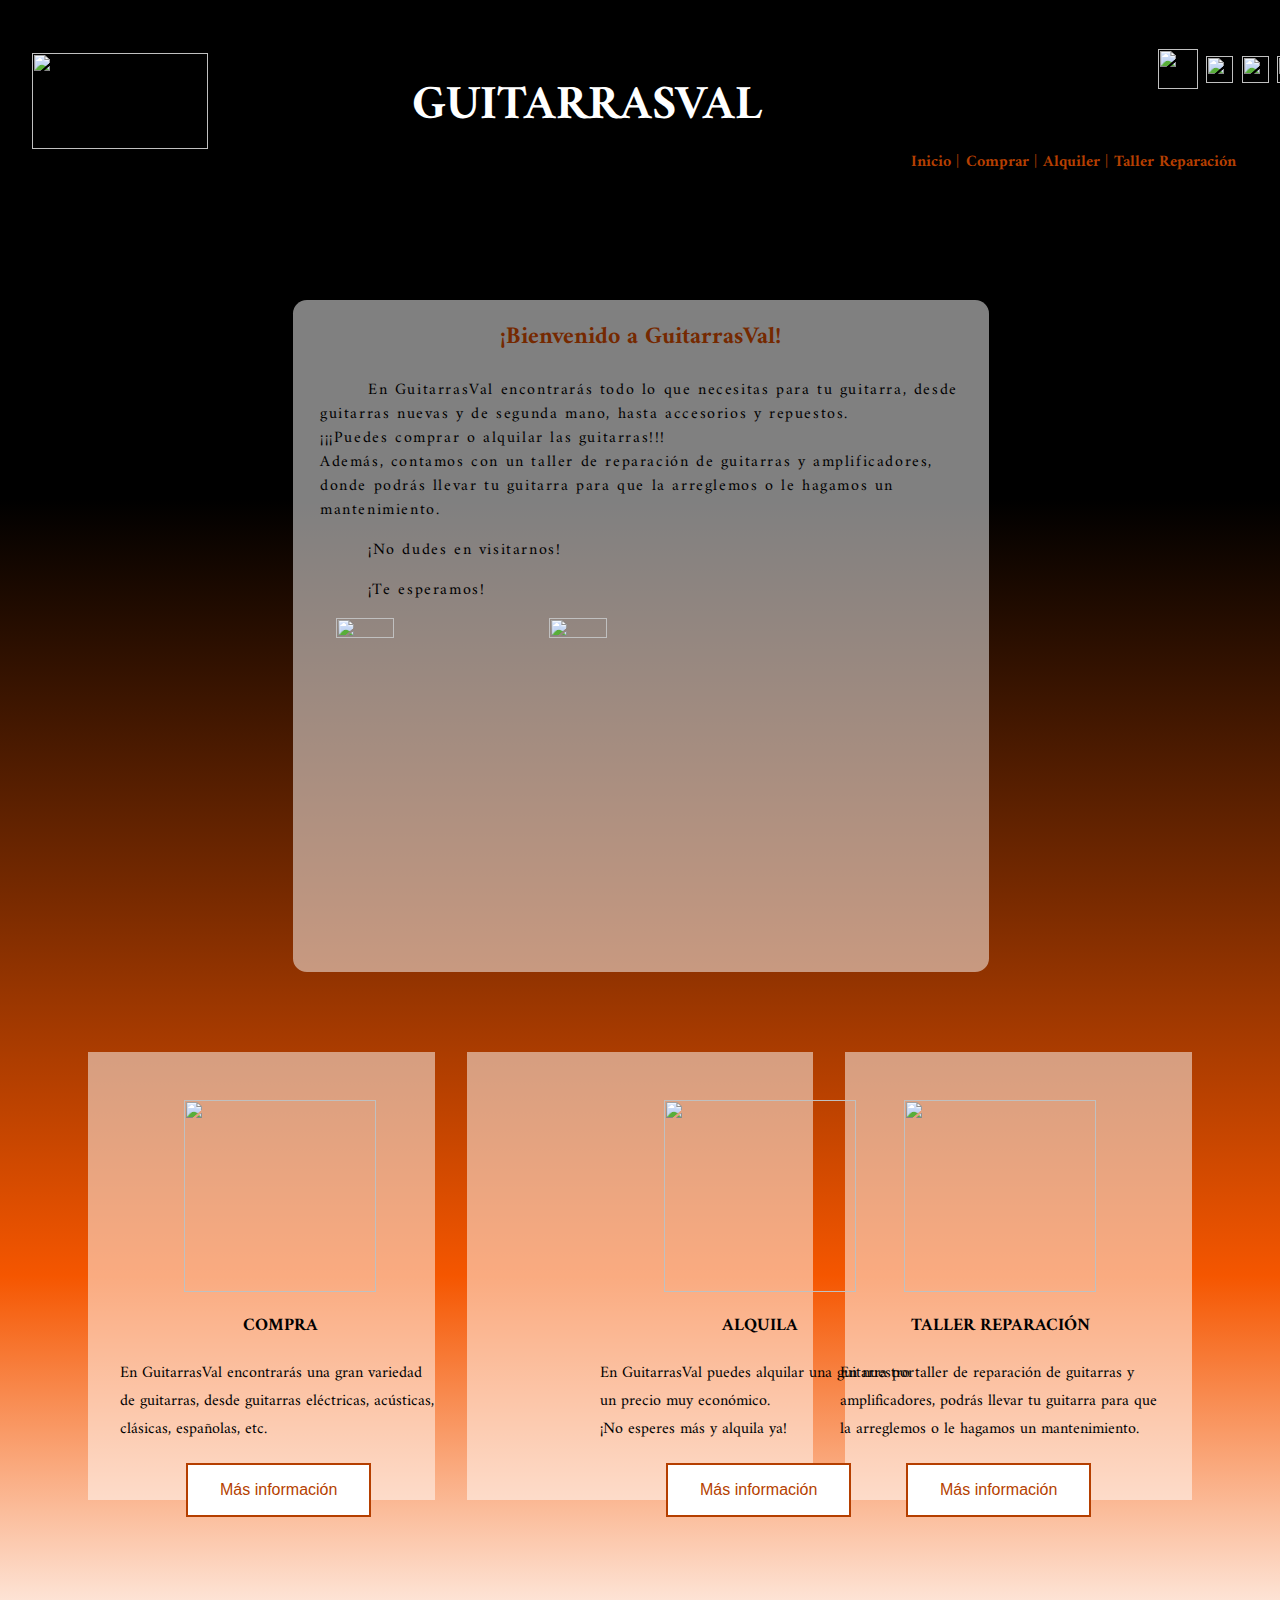
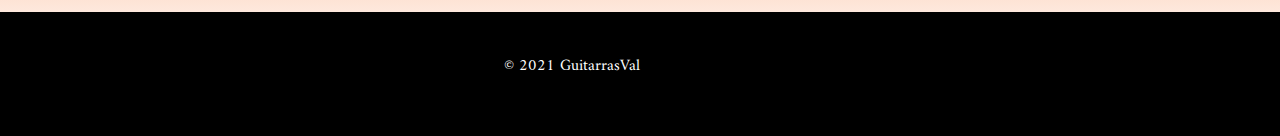
==== old/index.html @ feb4fdc6 "start" ====
<!DOCTYPE html>
<html lang="en">
<head>
    <meta charset="UTF-8">
    <meta http-equiv="X-UA-Compatible" content="IE=edge">
    <meta name="viewport" content="width=device-width, initial-scale=1.0">
    <link href='https://fonts.googleapis.com/css?family=Amiri' rel='stylesheet'>
    <title>GuitarrasVal</title>
    <link rel="stylesheet" href="estil.css">
    <link rel="shortcut icon" href="img/icono.ico" type="image/x-icon">
</head>
<body class="degradat">
    <header>        
        <a href="#"><img src="img/logotipo.png" id="logoHeader" alt=""></a>
        <h1>GUITARRASVAL</h1>
        <div>
            <a href="#"><img src="img/carro.png" alt=""></a>
            <a href="#"><img src="img/perfil.png" alt=""></a>
            <a href="#"><img src="img/castellano.png" alt=""></a>
            <a href="#"><img src="img/valencia.png" alt=""></a>
        </div>
        <nav>
            <ul>
                <li><a href="index.html">Inicio   |</a></li>
                <li><a href="comprar.html">Comprar   |</a></li>
                <li><a href="alquiler.html">Alquiler   |</a></li>
                <li><a href="taller.html">Taller Reparación </a></li>
            </ul>
        </nav>
    </header>
    <section>
        <div id="contenedorOpacity"></div>
        <article id="index">

            <h2>¡Bienvenido a GuitarrasVal!</h2>
            <p>En GuitarrasVal encontrarás todo lo que necesitas para tu guitarra, desde guitarras nuevas y de segunda mano, hasta accesorios y repuestos. <br>¡¡¡Puedes comprar o alquilar las guitarras!!! <br>Además, contamos con un taller de reparación de guitarras y amplificadores, donde podrás llevar tu guitarra para que la arreglemos o le hagamos un mantenimiento.</p>
            <p>¡No dudes en visitarnos!</p>
            <p>¡Te esperamos!</p>

            <div class="imatgesInici">
                <img src="img/inici2.jpg" alt="">
                <img src="img/inici1.jpeg" alt="">
            </div>
        </article>

        <article id="apartats">

            <div id="contenedorsApartats">
                <div></div>
                <div></div>
                <div></div>
            </div>

            <article id="apartat1">
                <a href="comprar.html"><img src="img/comprar.jpeg" alt=""></a>
                <h3>COMPRA</h3>
                <p>
                    En GuitarrasVal encontrarás una gran variedad de guitarras, desde guitarras eléctricas, acústicas, clásicas, españolas, etc.
                </p>
                <a href="comprar.html"><button href="comprar.html">Más información</button></a>
            </article>

            
            <article id="apartat2">
                <a href="alquiler.html"><img src="img/alquilar.jpeg" alt=""></a>
                <h3>ALQUILA</h3>
                <p>
                    En GuitarrasVal puedes alquilar una guitarra por un precio muy económico. <br>¡No esperes más y alquila ya!
                </p>
                <a href="alquiler.html"><button href="alquiler.html">Más información</button></a>
            </article>

            <article id="apartat3">
                <a href="taller.html"><img src="img/taller.jpeg" alt=""></a>
                <h3>TALLER REPARACIÓN</h3>
                <p>
                    En nuestro taller de reparación de guitarras y amplificadores, podrás llevar tu guitarra para que la arreglemos o le hagamos un mantenimiento.
                </p>
                <a href="taller.html"><button>Más información</button></a>
            </article>

        </article>

    </section>
    <footer>
        <div>
            <img src="img/facebook.png" alt="">
            <img src="img/instagram.png" alt="">
            <img src="img/gorjeo.png" alt="">
        </div>
        <div>
            <p>© 2021 GuitarrasVal</p>
        </div>

    </footer>
    
</body>
</html>
---- old/estil.css ----
/*   RESOLUCIÓ PANTALLA 1920 x 1080   */


/*              LINKS              */
a:link, a:visited, a:active, a:hover{
    font-weight: bold;
    text-decoration: none;
}

a:link{
    color: #B53F00;  
}

a:visited{
    color: #c17d58;
}

a:hover{
    color: #F55600;
}

a:active{
    color: #752900;
}

/*              LLISTES             */
ul{
    list-style: none;
}



/*              TÍTOLS              */

h1{
    font-size: 3em;
    color: white;
}

h2{
    font-size: 1.5em;
    color: #752900;
    font-weight: bold;
    text-align: center;
}

h3, h4{
    font-size: 1.1em;
}

h4{
    font-weight: bold;
    color: #F55600;
    margin: 0em;
}

h5{
    font-size: 0.9em;
    font-weight: bold;
    color: #752900;
    margin: 0em;
    margin-bottom: 0em;
}



/*              BODY                */

.degradat{
    background: linear-gradient(black 30%, #752900, #F55600 , white) no-repeat center;
}

body{
    font-size: 1em;
    font-family: 'amiri', serif;
    background-color: white;
}

.vertical {
    border-left: 5px solid #F55600;
    border-bottom: 5px solid #F55600;
    border-radius: 2%;
    height: 97em;
    width: 70em;
    position: absolute;
    top: 46em;
    left: 10em;
}

.vertical img{
    width: 2.5em;
    height: 2.5em;
    position: absolute;
    left: -1.4em;
}

img[alt="1"]{
    top: -0.5em;
}

img[alt="2"]{
    top: 38.7em;
}

img[alt="3"]{
    top: 57em;
}




/*              HEADER              */

header{
    padding: 2em;
    display: flex;
    justify-content: space-between;
    align-items: center;
    background-color: black;
    position: relative;
    width: 96.8%;
    left: -0.5em;
    top: -0.5em;
}


header div{
    position: relative;
    left: 30em;
    top: -2em;    
    justify-content: space-between;
}

header div a img{
    width: 2.5em;
    height: 2.5em;
}

header div a + a img{
    width: 1.7em;
    height: 1.7em;
    position: relative;
    top: -0.4em;
    margin-left: 0.2em;
}


header nav{
    position: relative;
    top: 3.5em ;
    right: 1em;
}

header h1{
    position: relative;
    left: 3em;
}

header nav ul{
    display: flex;
    justify-content: space-between;
}

header nav ul li a{
    padding: 0.2em;
}

#logoHeader {
    width: 11em;
    height: 6em;
}




/*              FOOTER              */

footer{
    padding: 2em;
    align-items: center;
    color: white;
    background-color: black;
    position: relative;
    width: 97.3%;
    left: -1em;
    bottom: -5em;
    overflow: hidden;
}

footer > div{
    display:  inline;
    justify-content: space-between;
}

footer img{
    float: left;
    margin-left: 1em;
}

footer p{
    position: relative;
    left: 30em;
    top: -0.5em;
    width: 20em;
}
#compra{
    position: absolute;
    bottom: -80em;
    width: 96.85%;
}

#alquilar{
    position: absolute;
    bottom: -50em;
    width: 96.85%;
}





/*              FORM                */

#taller{
    padding: 2em;
    margin: 2em;
    position: absolute;
    width: 50%;
    left: 20%;    
    top: 3em;
}

#contacto{
    padding: 2em;
    margin: 2em;
    position: relative;
    width: 50%;
    left: 20%;  
}


#taller p{
    text-indent: 3em;
    line-height: 1.5em;
    letter-spacing: 0.1em;
}


#contenedorOpacity2{
    padding: 2em;
    background-color: white;
    position: relative;
    width: 55%;
    height: 18em;
    left: 20%;
    top: 5.5em;
    opacity: 0.7;
    border-radius: 4%;
}

#fotoFondo{
    background-image: linear-gradient(rgba(0, 0, 0, 0.5), rgba(0, 0, 0, 0.5)),url("img/guitarres/taller/1.jpg");
    background-repeat: no-repeat;
    background-attachment: fixed;
    background-size: cover;
    background-position: center;
    width: 95.45em;
    height: 30em;
    position: relative;
    top: -0.5em;
    left: -1em;

}

form{
    position: relative;
    top: 2em;
    left: 18em;
    width: 80%;
    display: flex;
    flex-direction: column;
    justify-content: space-between;

}

form fieldset{
    border: none;
    margin-bottom: 4em;
}

form fieldset label{
    position: relative;
    left: 2em;
}

form fieldset input, form fieldset input + label{
    margin-bottom: 0.5em;
    padding: 0.5em;
    position: relative;
    left: 5em;
}


form fieldset input[type=text]{
    width: 60%;
    border-radius: 0.8em;
    border: 1px solid #752900;
}

form fieldset input[type=submit]{
    width: 20%;
    border-radius: 0.8em;
    border: 1px solid #752900;
    background-color: #752900;
    color: white;
    font-weight: bold;
    font-size: 1.2em;
    position: relative;
    left: 15em;
}

form fieldset input[type=submit]:hover {
    background-color: white;
    color: #F55600;
}


/*              ID INDEX            */


#contenedorOpacity{
    padding: 2em;
    margin: 2em;
    background-color: white;
    position: relative;
    width: 50%;
    height: 38em;
    left: 20%;
    top: 3em;
    opacity: 0.5;
    border-radius: 2%;
}


#index{
    padding: 2em;
    margin: 2em;
    color: black;
    position: absolute;
    width: 50%;
    left: 20%;
    top: 14.5em;    
}

#index img{
    width: 30%;
    height: 30%;
    margin-left: 1em;
}

#index p{
    text-indent: 3em;
    line-height: 1.5em;
    letter-spacing: 0.1em;
}





/*              ID APARTATS          */

#apartats{
    padding: 2em;
    margin: 2em;
    position: relative;
    top: 3em;
    
}

#apartats img{
    width: 12em;
    height: 12em;   
    display: block;
    margin-left: 4em;
}

#apartats h3{
    color: black;
    text-align: center;
}

#contenedorsApartats{
    display: flex;
    justify-content: space-between;
    align-items: center;
    position: relative;
}

#contenedorsApartats div{
    background-color: white;
    width: 25em;
    height: 28em;
    opacity: 0.5;
    margin: 1em;
}

#apartats img:hover{
    opacity: 0.7;
}

#apartat1{
    padding: 2em;
    margin: 2em;
    color: black;
    position: absolute;
    top: 2em;
    left: 1em;
    width: 20em;
    height: 20em;
}

#apartat2{
    padding: 2em;
    margin: 2em;
    color: black;
    position: absolute;
    width: 20em;
    height: 20em;
    top: 2em;
    left: 31em;
}

#apartat3{
    padding: 2em;
    margin: 2em;
    color: black;
    position: absolute;
    width: 20em;
    height: 20em;
    top: 2em;
    right: 1em;
}

#apartats button {
    border: none;
    padding: 16px 32px;
    font-size: 16px;
    margin: 4px 2px;
    transition-duration: 0.4s;
    position: relative;
    left: 4em;
    background-color: white;
    color: #B53F00;
    border: 2px solid #B53F00;
}

#apartats button:hover {
    background-color: #B53F00;
    color: white;
}



/*              ID CONTENEDOR         */

.contenedor{
    padding: 2em;
    width: 90%;
}

.ubi{
    position: relative;
    top: -0.5em;
    left: 1em;
    font-size: 0.8em;
    width: 20em;
}

.filtros{
    margin: 2em;
    width: 15%;
    height: 25em;
    overflow: scroll;
    overflow-x: hidden;
    float: left;
    margin-top: 0em;
}

.productes{
    padding: 2em;
    position: absolute;
    width: 65%;
    left: 20%;
    top: 12em;
}

.tres{
    display: flex;
    justify-content: space-between;
    align-items: flex-end;
    position: relative;
    top: 1em;
}

.tres img{
    width: 11.5em;
    height: 22.8em;   
}

.tres div{
    width: 13em;
    height: 23.58em;
    margin-bottom: 10em;
}

.tres div p{
    line-height: 1.5em;
    letter-spacing: 0.1em;
    margin-left: 4em;
}

.tres img:hover{
    -webkit-transform: scale(1.1);
    -moz-transform: scale(1.1);
    -o-transform: scale(1.1);
    -ms-transform: scale(1.1);
    transform: scale(1.1);
    transition-duration: 0.5s;
    border: 1px solid #752900;
}

.tres > div button{
    width: 11em;
    border-radius: 0.8em;
    border: 1px solid #752900;
    background-color: #752900;
    color: white;
    font-weight: bold;
    font-size: 1em;
    position: relative;
}
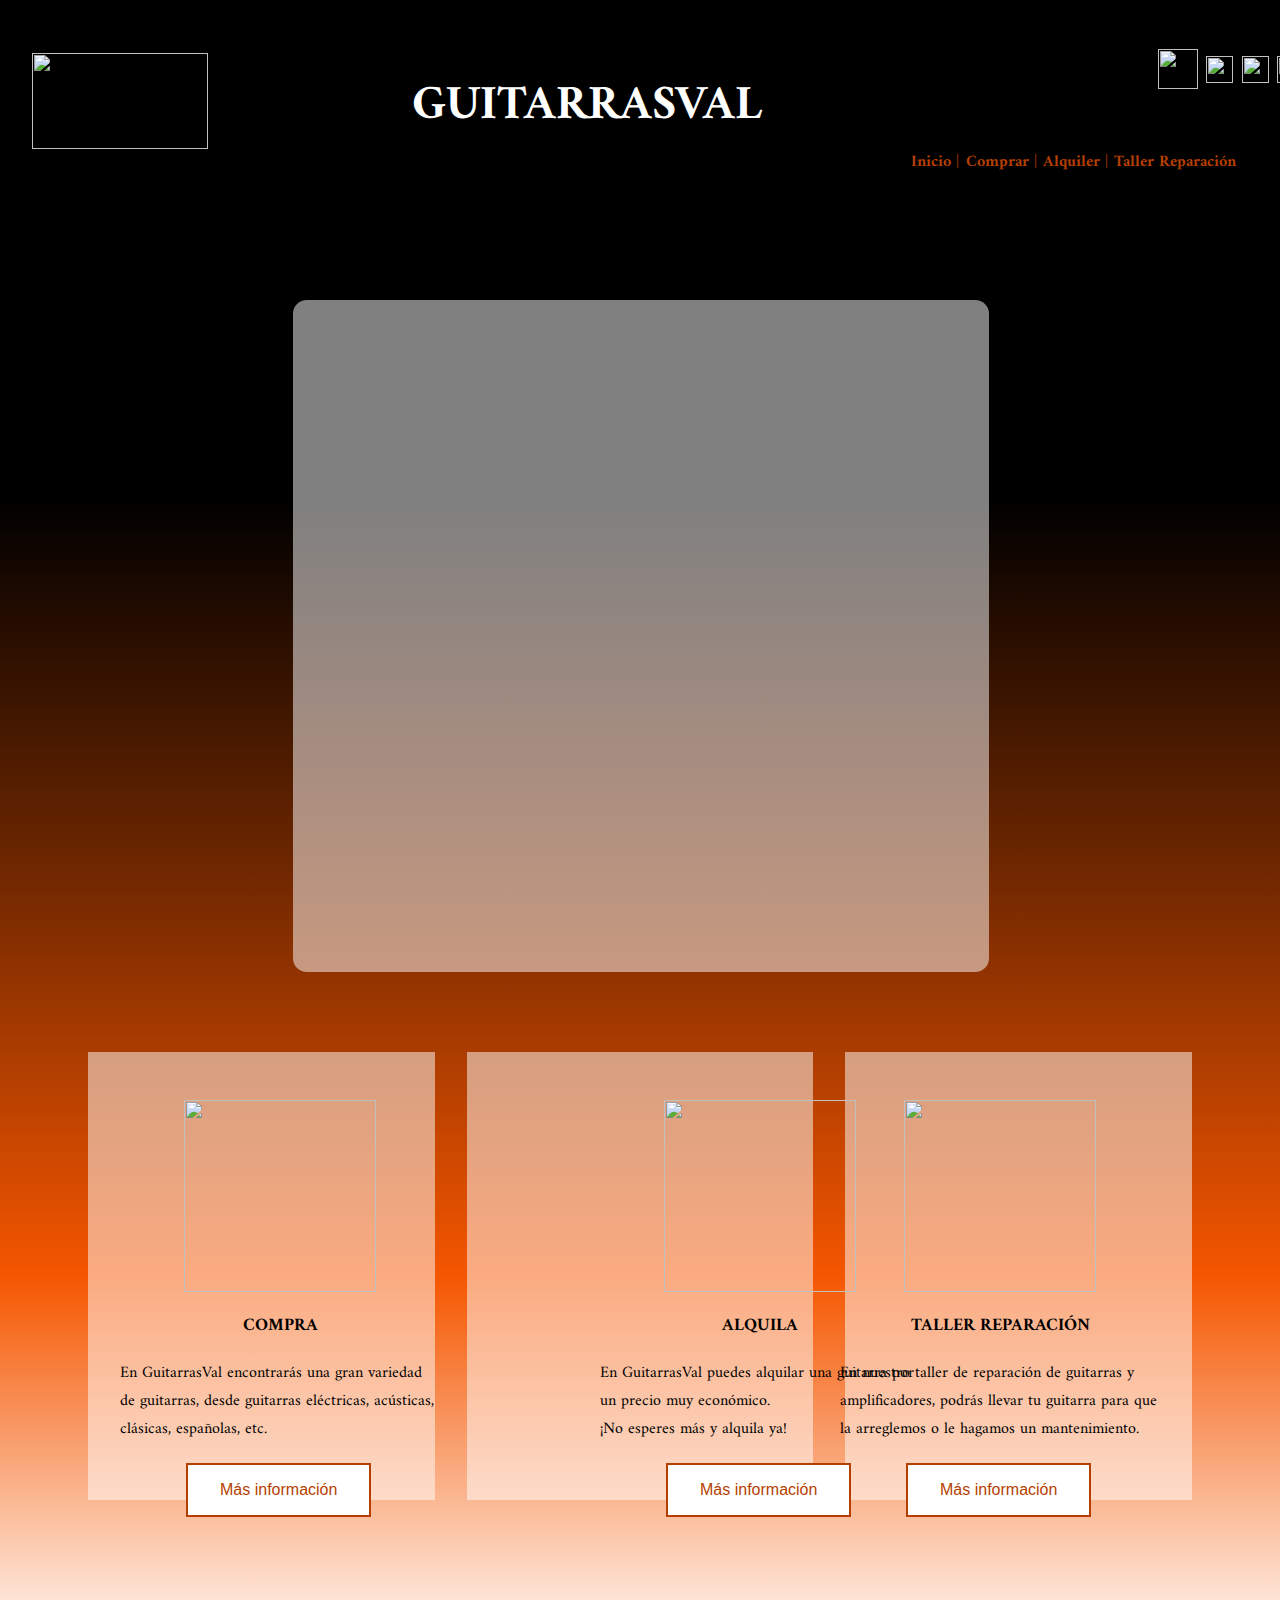
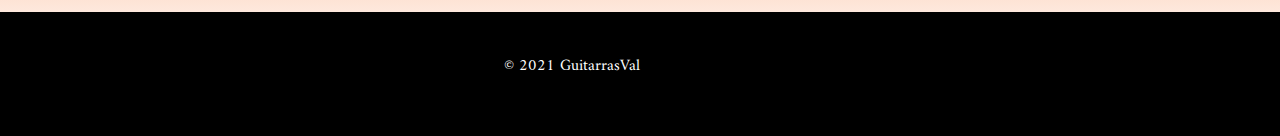
==== commit 26801217: "CARDS" ====
--- a/old/index.html
+++ b/old/index.html
@@ -30,18 +30,7 @@
     </header>
     <section>
         <div id="contenedorOpacity"></div>
-        <article id="index">
 
-            <h2>¡Bienvenido a GuitarrasVal!</h2>
-            <p>En GuitarrasVal encontrarás todo lo que necesitas para tu guitarra, desde guitarras nuevas y de segunda mano, hasta accesorios y repuestos. <br>¡¡¡Puedes comprar o alquilar las guitarras!!! <br>Además, contamos con un taller de reparación de guitarras y amplificadores, donde podrás llevar tu guitarra para que la arreglemos o le hagamos un mantenimiento.</p>
-            <p>¡No dudes en visitarnos!</p>
-            <p>¡Te esperamos!</p>
-
-            <div class="imatgesInici">
-                <img src="img/inici2.jpg" alt="">
-                <img src="img/inici1.jpeg" alt="">
-            </div>
-        </article>
 
         <article id="apartats">
 
